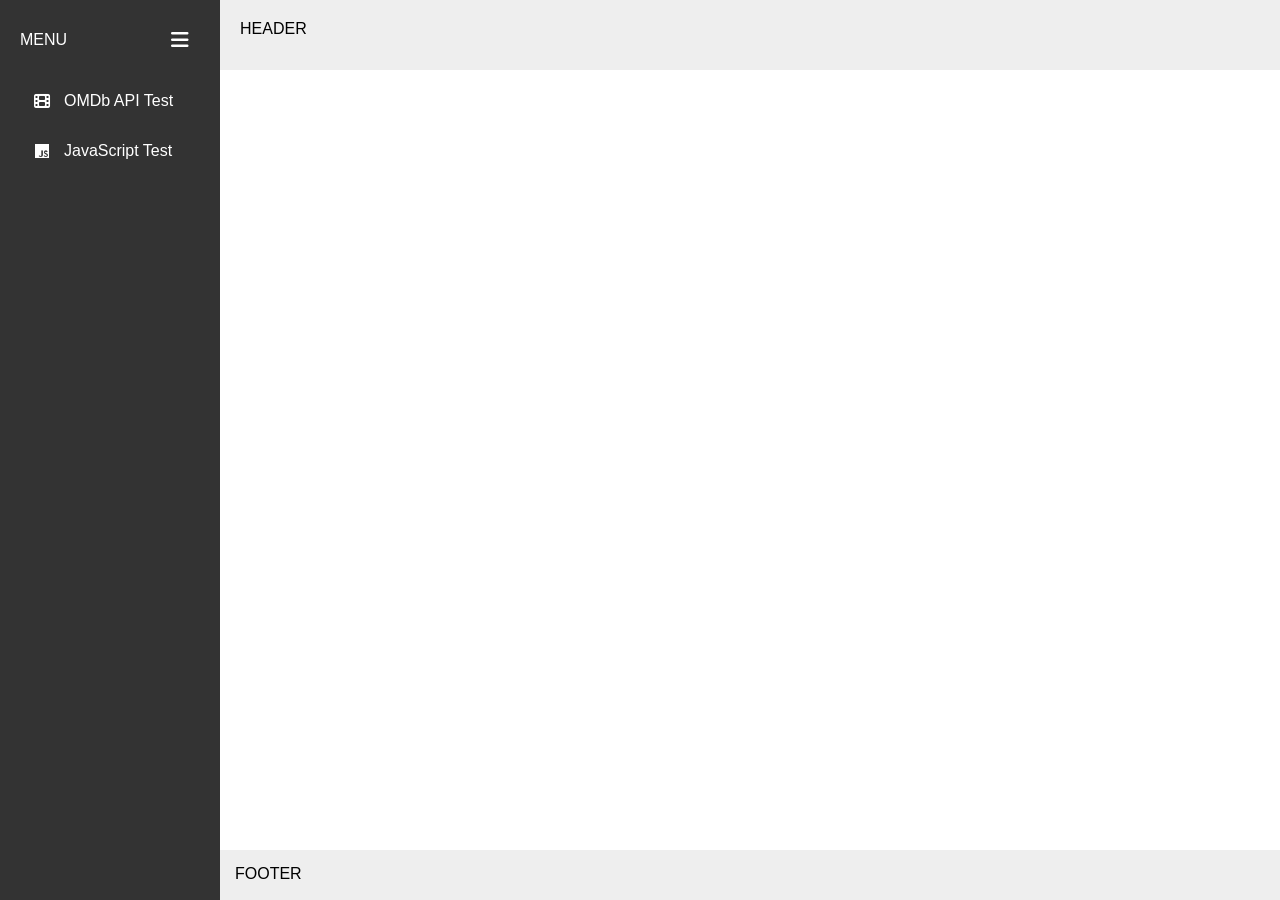
==== index.html @ 78335e11 "first commit" ====
<!DOCTYPE html>
<html>
<head>
	<meta charset="utf-8">
	<meta name="viewport" content="width=device-width, initial-scale=1">
	<link
    rel="stylesheet"
    href="https://cdnjs.cloudflare.com/ajax/libs/font-awesome/6.7.2/css/all.min.css">
	<link rel="stylesheet" type="text/css" href="./css/index.css">
	<title>HOME PAGE</title>
</head>
<body>
	<div id="container">
		<aside id="sidebar">
			<div class="sidebar-header">
				<span class="sidebar-title">MENU</span>
		        <button id="burger-menu">
		            <i class="fa-solid fa-bars"></i>
		        </button>
		    </div>
	        <nav>
	            <a href="#" class="menu-item">
	                <i class="fa-solid fa-film"></i>
	                <span>OMDb API Test</span>
	            </a>

	            <a href="#" class="menu-item">
	                <i class="fa-brands fa-js"></i>
	                <span>JavaScript Test</span>
	            </a>
	        </nav>
		</aside>
		<header>HEADER</header>
		<main>
			<section id="page-omdb" class="page">omdb</section>
			<section id="page-javascript" class="page">javascript</section>
		</main>
		<footer>FOOTER</footer>
		<nav id="bottom-nav">
			 <a href="#" class="bottom-item" data-page="omdb">
	            <i class="fa-solid fa-film"></i>
	            <span>OMDb</span>
	        </a>

	        <a href="#" class="bottom-item" data-page="javascript">
	            <i class="fa-brands fa-js"></i>
	            <span>JavaScript</span>
	        </a>
		</nav>
	</div>

	<script src="./script/script.js"></script>
</body>
</html>
---- css/index.css ----
*{
	margin: 0;
	padding: 0;
	box-sizing: border-box;
}

html,
body {
    width: 100%;
    height: 100%;
}

body {
    font-family: Arial, sans-serif;
}


/* =========================
   CONTAINER
   ========================= */

#container {
    min-height: 100vh;
    display: grid;

    /* 2 kolom */
    grid-template-columns: 220px 1fr;

    /* 3 baris */
    grid-template-rows: 70px 1fr 50px;

    grid-template-areas:
        "sidebar header"
        "sidebar main"
        "sidebar footer";

    transition: grid-template-columns 0.5s ease;
}

/* =========================
   SIDEBAR
   ========================= */

#sidebar {
    grid-area: sidebar;
    background: #333;
    color: white;
    padding: 20px;
}

/* HEADER SIDEBAR */

.sidebar-header {
    display: flex;
    align-items: center;
    justify-content: space-between;
    /*gap: 12px;*/
    margin-bottom: 20px;
}


/* BURGER */

#burger-menu {
    width: 40px;
    height: 40px;

    border: none;

    background: transparent;
    color: white;

    font-size: 20px;

    cursor: pointer;
}

/* =========================
   SIDEBAR MENU
   ========================= */

#sidebar h2 {
    margin-bottom: 20px;
}


#sidebar nav {
    display: flex;
    flex-direction: column;
    gap: 8px;
}


.menu-item {
    display: flex;
    align-items: center;
    gap: 12px;
    padding: 12px;
    color: white;
    text-decoration: none;
    border-radius: 8px;
}


.menu-item:hover {
    background: #555;
}


.menu-item i {
    width: 20px;
    text-align: center;
}

#container.sidebar-collapsed {
    grid-template-columns: 70px 1fr;
}

#container.sidebar-collapsed .sidebar-title {
    display: none;
}


#container.sidebar-collapsed .menu-item span {
    display: none;
}

#container.sidebar-collapsed .menu-item {
    justify-content: center;
}


#container.sidebar-collapsed .sidebar-header {
    justify-content: center;
}


/* =========================
   HEADER
   ========================= */

header {
    grid-area: header;
    background: #eee;
    padding: 20px;
}


/* =========================
   MAIN
   ========================= */

main {
    grid-area: main;
    padding: 20px;
    background: white;
    /* Jika isi main terlalu panjang */
    overflow: auto;
}


/* =========================
   FOOTER
   ========================= */

footer {
    grid-area: footer;
    background: #eee;
    padding: 15px;
}


/* =========================
   BOTTOM NAV
   ========================= */

/* Tidak digunakan pada desktop */

#bottom-nav {
    display: none;
}

.page {
    display: none;
}

.page.active {
    display: block;
}


/* ====================================================================
    								MOBILE
   ================================================================== */

@media (max-width: 768px) {

    #container {
        /* Hanya satu kolom */
        grid-template-columns: 1fr;

        /* Header, main, bottom-nav */
        grid-template-rows:
            60px
            1fr
            60px;

        grid-template-areas:
            "header"
            "main"
            "bottom-nav";
    }


    /* Sidebar disembunyikan */
    #sidebar {
        display: none;
    }


    /* Footer disembunyikan */
    footer {
        display: none;
    }


    /* Header */
    header {
        padding: 15px;
    }


    /* Main */
    main {
        padding: 15px;
        overflow: auto;
    }


    /* Bottom navigation */
    #bottom-nav {
        grid-area: bottom-nav;
        display: flex;
        align-items: center;
        justify-content: space-evenly;
        background: #333;
        color: white;
        padding: 10px;
    }

    .bottom-item {
        display: flex;
        flex-direction: column;
        align-items: center;
        gap: 4px;
        color: white;
        text-decoration: none;
        font-size: 12px;
    }


    .bottom-item i {
        font-size: 20px;
    }
}
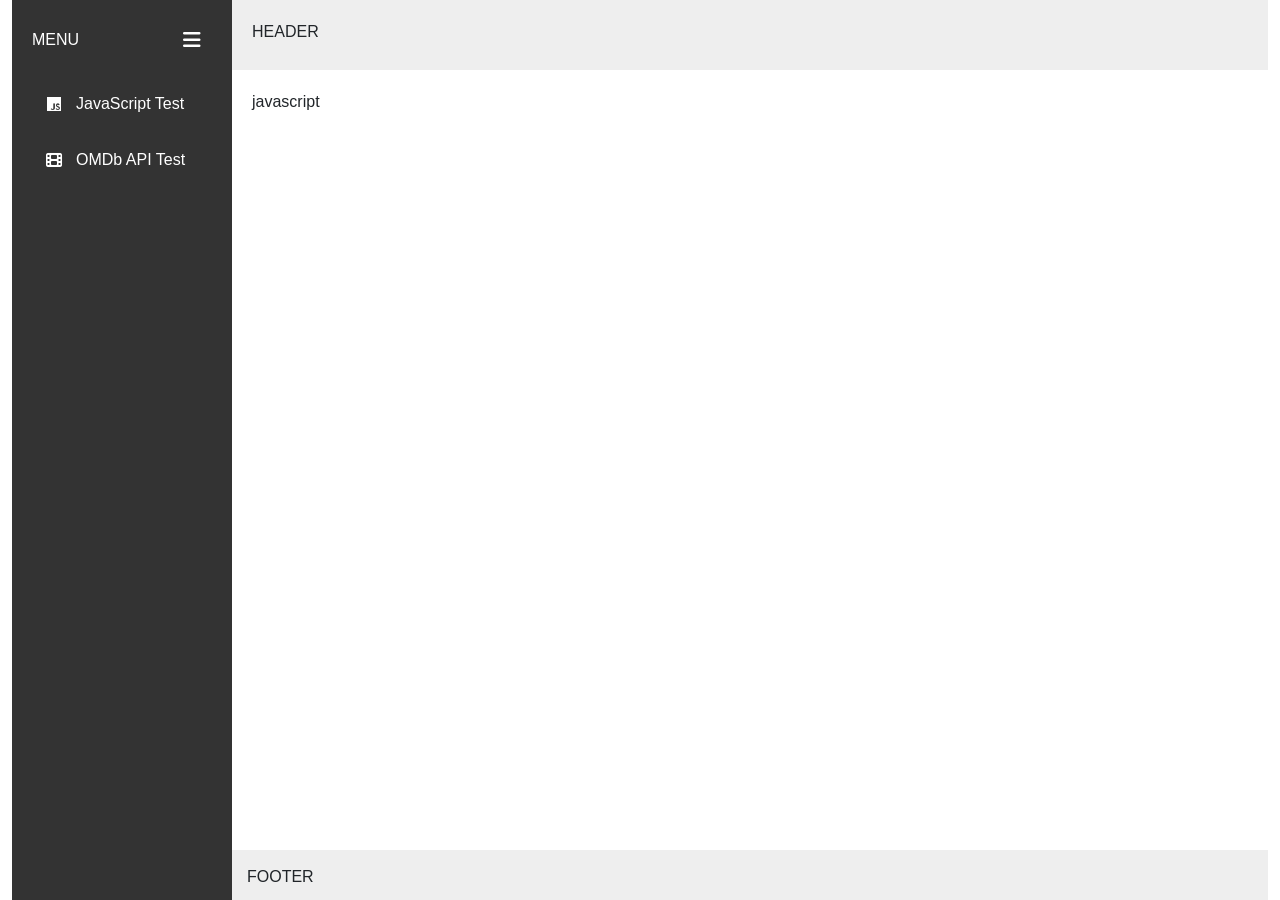
==== commit b6312765: "membuatnnya menjadi SPA(Single Page Application)" ====
--- a/index.html
+++ b/index.html
@@ -1,54 +1,56 @@
 <!DOCTYPE html>
 <html>
+
 <head>
-	<meta charset="utf-8">
-	<meta name="viewport" content="width=device-width, initial-scale=1">
-	<link
-    rel="stylesheet"
-    href="https://cdnjs.cloudflare.com/ajax/libs/font-awesome/6.7.2/css/all.min.css">
-	<link rel="stylesheet" type="text/css" href="./css/index.css">
-	<title>HOME PAGE</title>
+    <meta charset="utf-8">
+    <meta name="viewport" content="width=device-width, initial-scale=1">
+    <link rel="stylesheet" href="https://cdnjs.cloudflare.com/ajax/libs/font-awesome/6.7.2/css/all.min.css">
+    <link href="https://cdn.jsdelivr.net/npm/bootstrap@5.3.8/dist/css/bootstrap.min.css" rel="stylesheet" integrity="sha384-sRIl4kxILFvY47J16cr9ZwB07vP4J8+LH7qKQnuqkuIAvNWLzeN8tE5YBujZqJLB" crossorigin="anonymous">    
+    <link rel="stylesheet" type="text/css" href="./css/index.css">
+    <link rel="stylesheet" href="./css/omdb.css">
+    <title>HOME PAGE</title>
 </head>
-<body>
-	<div id="container">
-		<aside id="sidebar">
-			<div class="sidebar-header">
-				<span class="sidebar-title">MENU</span>
-		        <button id="burger-menu">
-		            <i class="fa-solid fa-bars"></i>
-		        </button>
-		    </div>
-	        <nav>
-	            <a href="#" class="menu-item">
-	                <i class="fa-solid fa-film"></i>
-	                <span>OMDb API Test</span>
-	            </a>
 
-	            <a href="#" class="menu-item">
-	                <i class="fa-brands fa-js"></i>
-	                <span>JavaScript Test</span>
-	            </a>
-	        </nav>
-		</aside>
-		<header>HEADER</header>
-		<main>
-			<section id="page-omdb" class="page">omdb</section>
-			<section id="page-javascript" class="page">javascript</section>
-		</main>
-		<footer>FOOTER</footer>
-		<nav id="bottom-nav">
-			 <a href="#" class="bottom-item" data-page="omdb">
-	            <i class="fa-solid fa-film"></i>
-	            <span>OMDb</span>
-	        </a>
+<body class="container-fluid">
+    <div id="container">
+        <aside id="sidebar">
+            <div class="sidebar-header">
+                <span class="sidebar-title">MENU</span>
+                <button id="burger-menu">
+                    <i class="fa-solid fa-bars"></i>
+                </button>
+            </div>
+            <nav>
+            	<a href="#" class="menu-item" data-page="javascript">
+                    <i class="fa-brands fa-js"></i>
+                    <span>JavaScript Test</span>
+                </a>
+                <a href="#" class="menu-item" data-page="omdb">
+                    <i class="fa-solid fa-film"></i>
+                    <span>OMDb API Test</span>
+                </a>                
+            </nav>
+        </aside>
+        <header>HEADER</header>
+        <main>
+            <section id="page-omdb" class="page">omdb</section>
+            <section id="page-javascript" class="page active">javascript</section>
+        </main>
+        <footer>FOOTER</footer>
+        <nav id="bottom-nav">
+        	<a href="#" class="bottom-item" data-page="javascript">
+                <i class="fa-brands fa-js"></i>
+                <span>JavaScript</span>
+            </a>
+            <a href="#" class="bottom-item" data-page="omdb">
+                <i class="fa-solid fa-film"></i>
+                <span>OMDb</span>
+            </a>            
+        </nav>
+    </div>
 
-	        <a href="#" class="bottom-item" data-page="javascript">
-	            <i class="fa-brands fa-js"></i>
-	            <span>JavaScript</span>
-	        </a>
-		</nav>
-	</div>
+    <script src="https://cdn.jsdelivr.net/npm/bootstrap@5.3.8/dist/js/bootstrap.bundle.min.js" integrity="sha384-FKyoEForCGlyvwx9Hj09JcYn3nv7wiPVlz7YYwJrWVcXK/BmnVDxM+D2scQbITxI" crossorigin="anonymous"></script>	
+    <script src="./script/script.js"></script>
+</body>
 
-	<script src="./script/script.js"></script>
-</body>
 </html>
--- a/css/omdb.css
+++ b/css/omdb.css
@@ -0,0 +1,5 @@
+.card:hover {
+    transform: scale(1.07);
+    cursor: pointer;
+    /*transition: .5s;*/
+}
